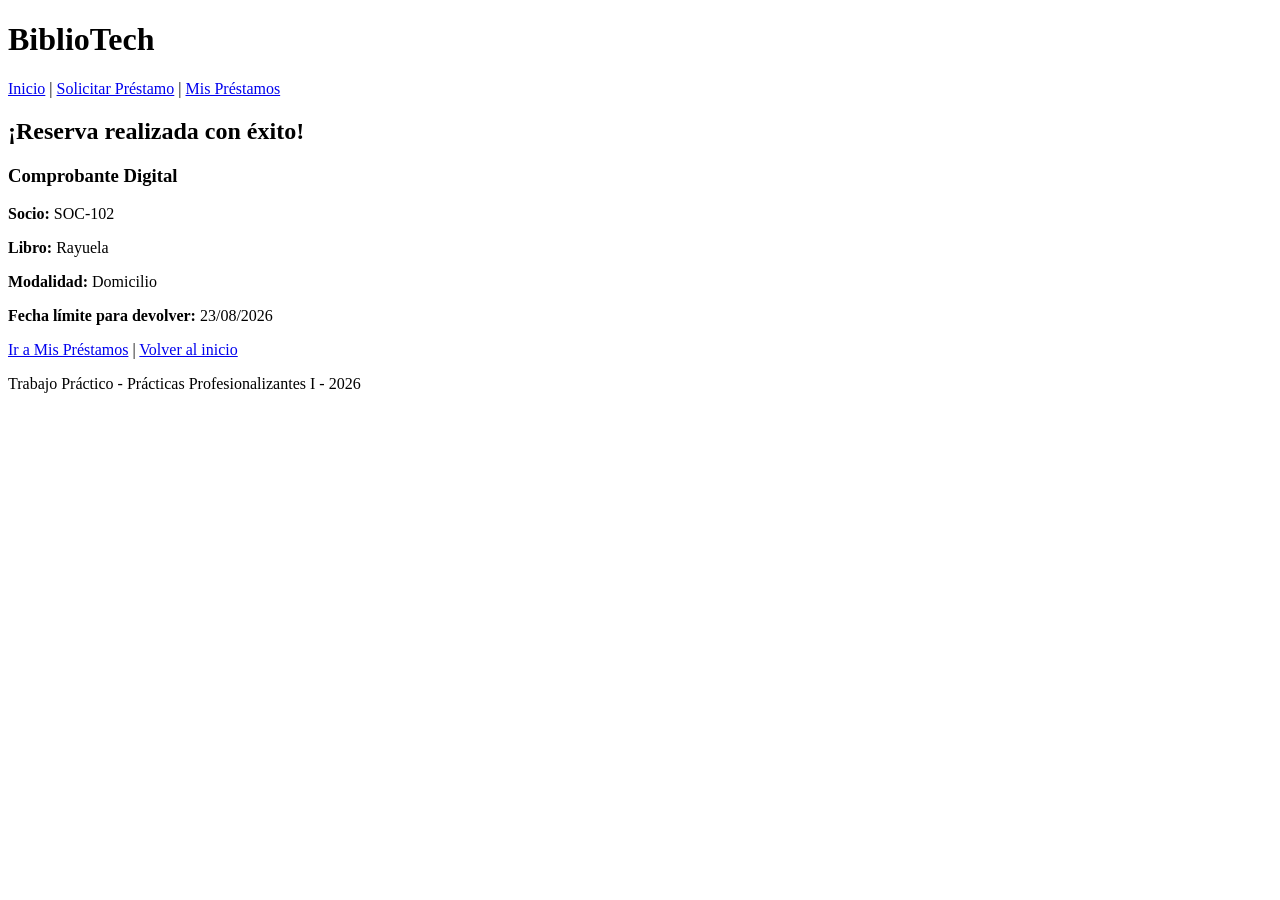
==== pages/confirmacion.html @ 6594b57b "Agrego paginas de prestamos" ====
<!DOCTYPE html>
<html lang="es">
<head>
    <meta charset="UTF-8">
    <title>Confirmación - BiblioTech</title>
    <link rel="stylesheet" href="../css/styles.css">
</head>
<body>
    <header>
        <h1>BiblioTech</h1>
        <nav>
            <a href="../index.html">Inicio</a> |
            <a href="solicitar-prestamo.html">Solicitar Préstamo</a> |
            <a href="mis-prestamos.html">Mis Préstamos</a>
        </nav>
    </header>

    <main>
        <section class="confirmado">
            <h2>¡Reserva realizada con éxito!</h2>
            
            <div class="comprobante">
                <h3>Comprobante Digital</h3>
                <p><b>Socio:</b> SOC-102</p>
                <p><b>Libro:</b> Rayuela</p>
                <p><b>Modalidad:</b> Domicilio</p>
                <p><b>Fecha límite para devolver:</b> 23/08/2026</p>
            </div>

            <a href="mis-prestamos.html">Ir a Mis Préstamos</a> | 
            <a href="../index.html">Volver al inicio</a>
        </section>
    </main>

    <footer>
        <p>Trabajo Práctico - Prácticas Profesionalizantes I - 2026</p>
    </footer>
</body>
</html>
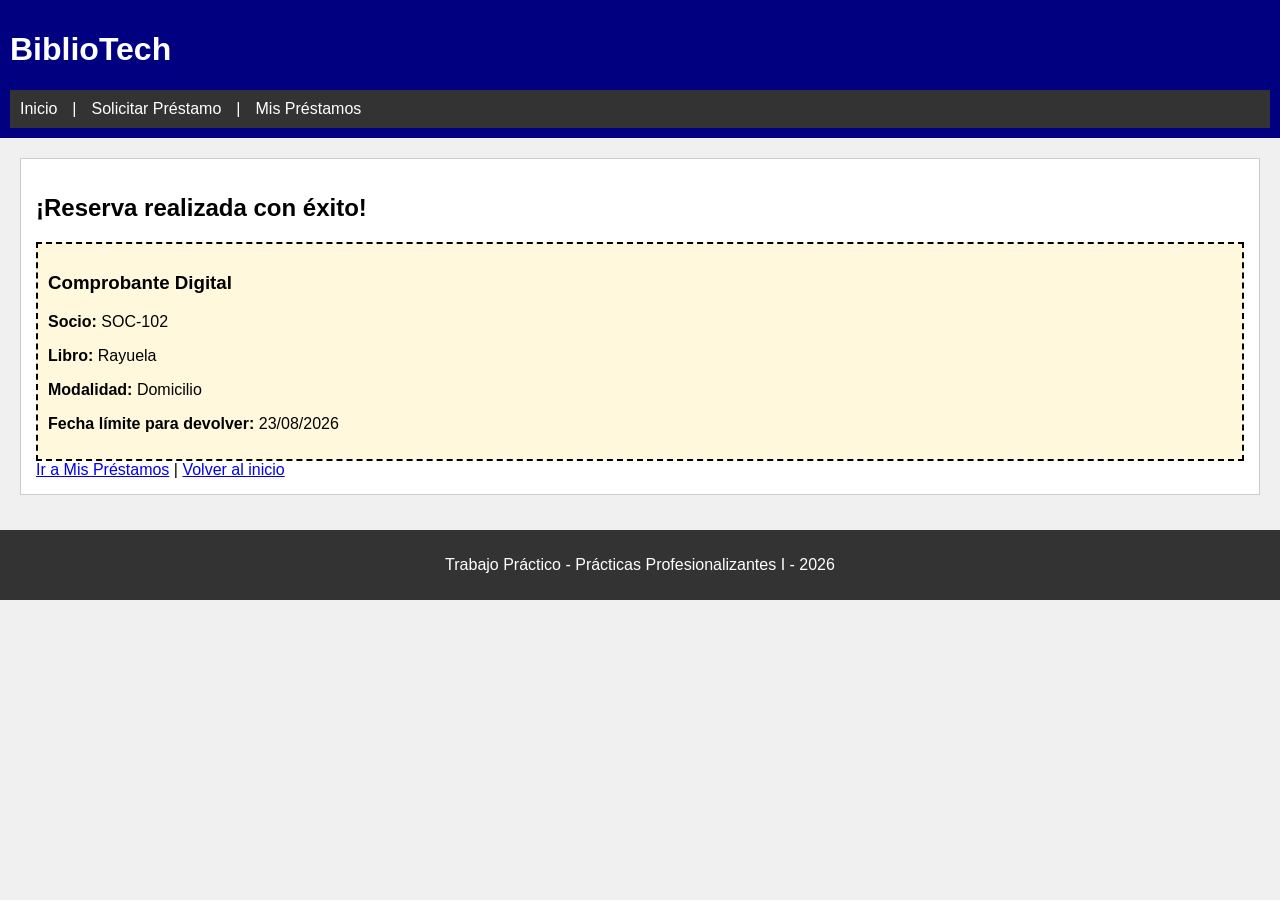
==== commit fd86aa76: "Add script tag for external JavaScript file" ====
--- a/pages/confirmacion.html
+++ b/pages/confirmacion.html
@@ -35,5 +35,6 @@
     <footer>
         <p>Trabajo Práctico - Prácticas Profesionalizantes I - 2026</p>
     </footer>
+    <script src="../js/script.js"></script>
 </body>
-</html>+</html>
--- a/css/styles.css
+++ b/css/styles.css
@@ -0,0 +1,86 @@
+body {
+    font-family: Arial, sans-serif;
+    margin: 0;
+    padding: 0;
+    background-color: #f0f0f0;
+}
+
+header {
+    background-color: navy;
+    color: white;
+    padding: 10px;
+}
+
+nav {
+    display: flex;
+    gap: 15px;
+    background-color: #333;
+    padding: 10px;
+}
+
+nav a {
+    color: white;
+    text-decoration: none;
+}
+
+main {
+    padding: 20px;
+}
+
+section {
+    background-color: white;
+    padding: 15px;
+    margin-bottom: 15px;
+    border: 1px solid #ccc;
+}
+
+.catalogo-lista {
+    display: flex;
+    gap: 10px;
+}
+
+.libro {
+    border: 1px solid black;
+    padding: 10px;
+    width: 200px;
+}
+
+form {
+    display: flex;
+    flex-direction: column;
+    width: 250px;
+}
+
+input, select, button {
+    margin-bottom: 10px;
+    padding: 5px;
+}
+
+button {
+    background-color: green;
+    color: white;
+    border: none;
+}
+
+.comprobante {
+    border: 2px dashed black;
+    padding: 10px;
+    background-color: #fff8dc;
+}
+
+table {
+    width: 100%;
+    border-collapse: collapse;
+}
+
+th, td {
+    border: 1px solid black;
+    padding: 8px;
+}
+
+footer {
+    background-color: #333;
+    color: white;
+    padding: 10px;
+    text-align: center;
+}
